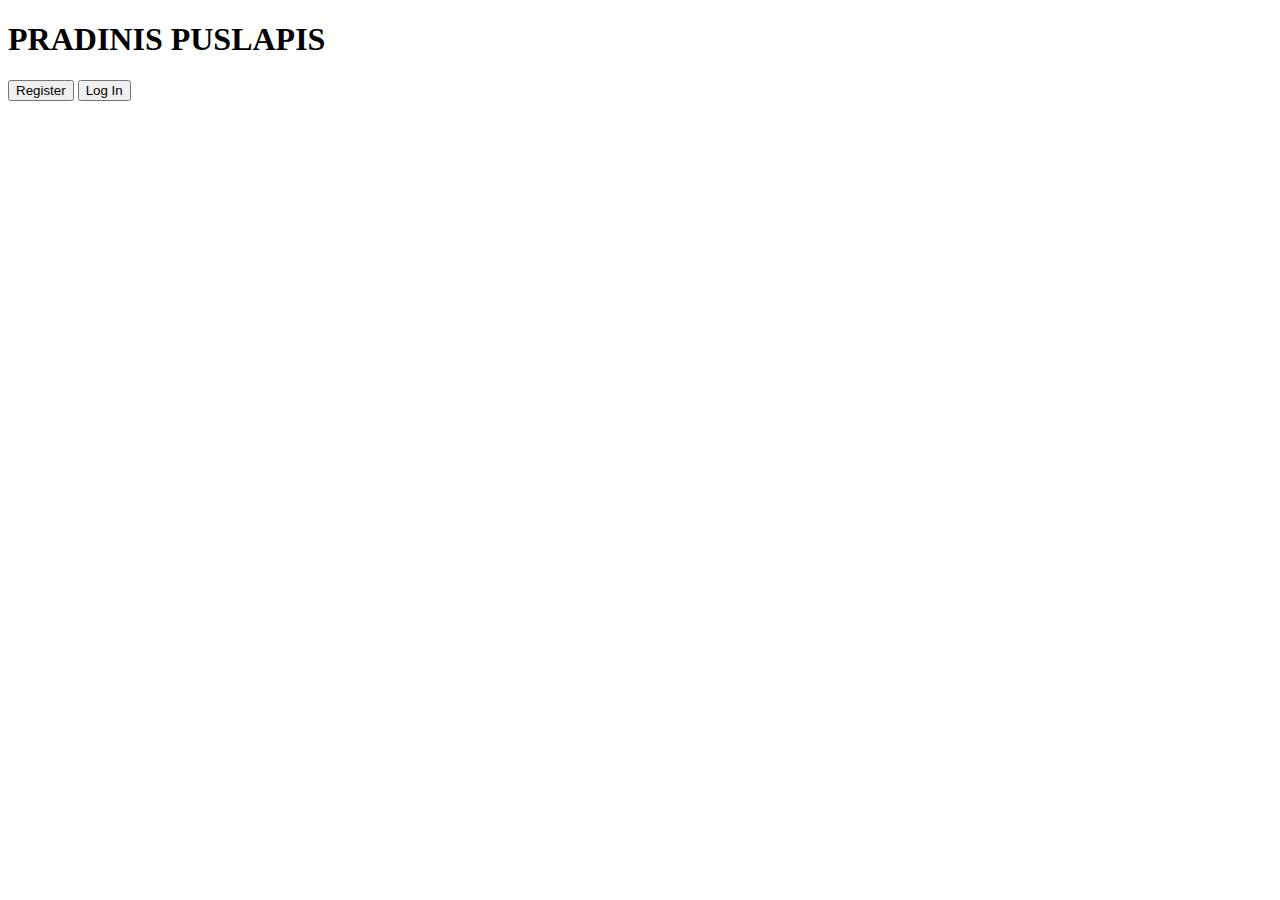
==== index.html @ 4d0a88a1 "first commit" ====
<!DOCTYPE html>
<html lang="en">
  <head>
    <meta charset="UTF-8" />
    <meta http-equiv="X-UA-Compatible" content="IE=edge" />
    <meta name="viewport" content="width=device-width, initial-scale=1.0" />
    <link rel="stylesheet" href="index.css" />
    <script src="index.js" defer></script>
    <title>Baigiamoji užduotis</title>
  </head>
  <body>
    <h1>PRADINIS PUSLAPIS</h1>
    <button id="register">Register</button>
    <button id="login">Log In</button>
  </body>
</html>
---- index.css ----
/* The Modal (background) */
.modal {
  display: none; /* Hidden by default */
  position: fixed; /* Stay in place */
  z-index: 1; /* Sit on top */
  left: 0;
  top: 0;
  width: 100%; /* Full width */
  height: 100%; /* Full height */
  overflow: auto; /* Enable scroll if needed */
  background-color: rgb(0, 0, 0); /* Fallback color */
  background-color: rgba(0, 0, 0, 0.4); /* Black w/ opacity */
}

/* Modal Content/Box */
.modal-content {
  background-color: #fefefe;
  margin: 15% auto; /* 15% from the top and centered */
  padding: 20px;
  border: 1px solid #888;
  width: 80%; /* Could be more or less, depending on screen size */
}

/* The Close Button */
.close {
  color: #aaa;
  float: right;
  font-size: 28px;
  font-weight: bold;
}

.close:hover,
.close:focus {
  color: black;
  text-decoration: none;
  cursor: pointer;
}

.error-text {
  color: red;
}
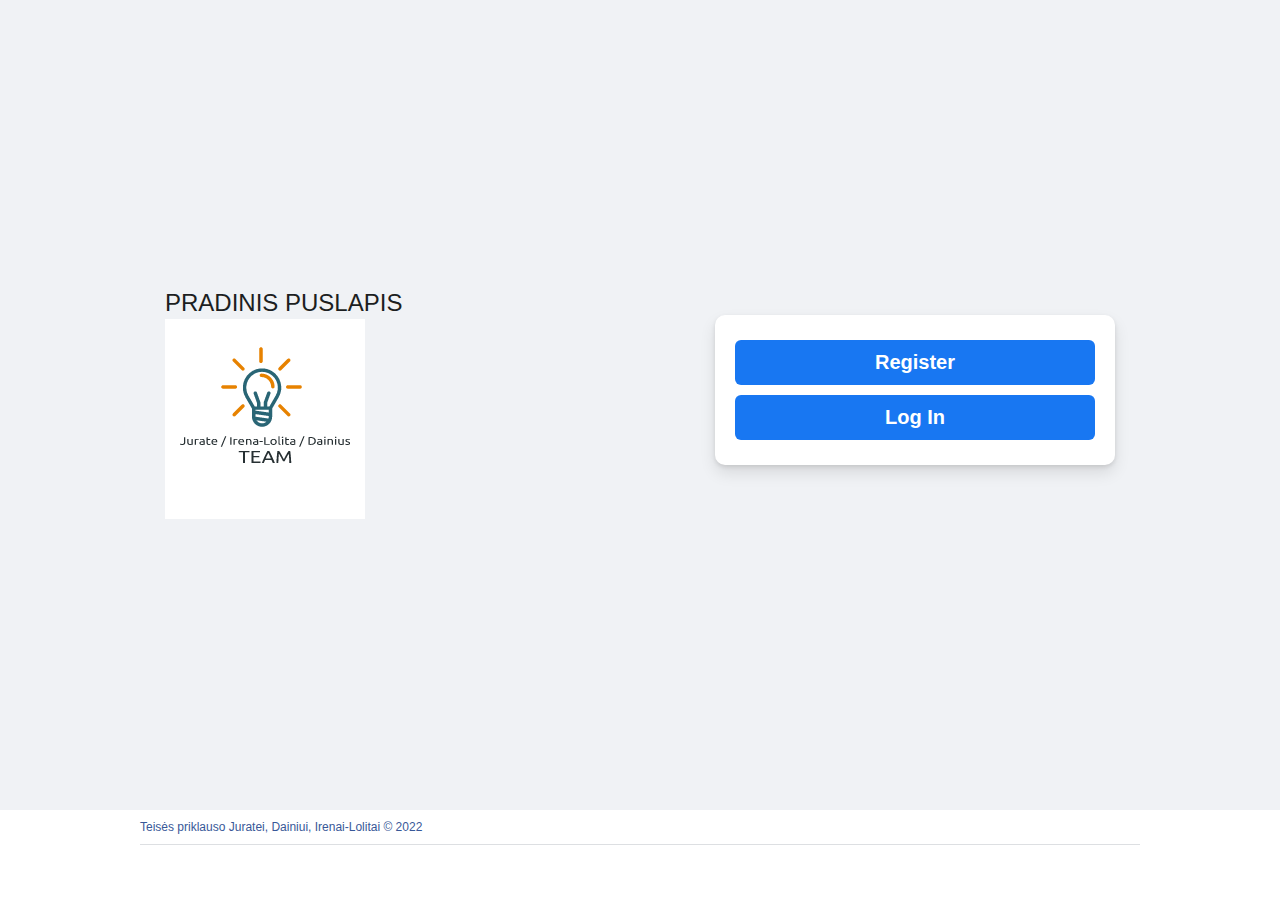
==== commit 104794b6: "Atnaujintas index css" ====
--- a/index.html
+++ b/index.html
@@ -9,8 +9,27 @@
     <title>Baigiamoji užduotis</title>
   </head>
   <body>
-    <h1>PRADINIS PUSLAPIS</h1>
-    <button id="register">Register</button>
-    <button id="login">Log In</button>
+    <main>
+      <div class="row">
+        <div class="colm-logo">
+          <h2>PRADINIS PUSLAPIS</h2>
+          <img src="..\images\logo.png" alt="Logo" />
+        </div>
+        <div class="colm-form">
+          <div class="form-container">
+            <button class="btn-login" id="register">Register</button>
+            <button class="btn-login" id="login">Log In</button>
+          </div>
+          </p>
+        </div>
+      </div>
+    </main>
+    <footer>
+      <div class="footer-contents">
+        <ol>
+          <li>Teisės priklauso Juratei, Dainiui, Irenai-Lolitai © 2022</li>
+        </ol>
+      </div>
+    </footer>
   </body>
 </html>
--- a/index.css
+++ b/index.css
@@ -1,41 +1,182 @@
-/* The Modal (background) */
-.modal {
-  display: none; /* Hidden by default */
-  position: fixed; /* Stay in place */
-  z-index: 1; /* Sit on top */
-  left: 0;
-  top: 0;
-  width: 100%; /* Full width */
-  height: 100%; /* Full height */
-  overflow: auto; /* Enable scroll if needed */
-  background-color: rgb(0, 0, 0); /* Fallback color */
-  background-color: rgba(0, 0, 0, 0.4); /* Black w/ opacity */
+* {
+  padding: 0;
+  margin: 0;
+  box-sizing: border-box;
 }
 
-/* Modal Content/Box */
-.modal-content {
-  background-color: #fefefe;
-  margin: 15% auto; /* 15% from the top and centered */
-  padding: 20px;
-  border: 1px solid #888;
-  width: 80%; /* Could be more or less, depending on screen size */
+body {
+  font-family: "Poppins", sans-serif;
+  background-color: #f0f2f5;
+  color: #1c1e21;
 }
 
-/* The Close Button */
-.close {
-  color: #aaa;
-  float: right;
-  font-size: 28px;
-  font-weight: bold;
+main {
+  height: 90vh;
+  width: 100vw;
+  position: relative;
+  margin: 0 auto;
 }
 
-.close:hover,
-.close:focus {
-  color: black;
-  text-decoration: none;
-  cursor: pointer;
+footer {
+  height: 10vh;
+  background-color: #ffffff;
 }
 
-.error-text {
-  color: red;
+.row {
+  display: flex;
+  justify-content: space-around;
+  align-items: center;
+  width: 100%;
+  max-width: 1000px;
+  position: absolute;
+  left: 50%;
+  top: 50%;
+  transform: translate(-50%, -50%);
 }
+
+.colm-logo {
+  flex: 0 0 50%;
+  text-align: left;
+}
+
+.colm-form {
+  flex: 0 0 40%;
+  text-align: center;
+}
+
+.colm-logo img {
+  max-width: 500px;
+}
+
+.colm-logo h2 {
+  font: 25px;
+  font-weight: 500;
+  padding: 10 30px;
+  line-height: 32px;
+}
+
+.colm-form .form-container {
+  background-color: #ffffff;
+  border: none;
+  border-radius: 10px;
+  box-shadow: 0 2px 4px rgba(0, 0, 0, 0.1), 0 8px 16px rgba(0, 0, 0, 0.1);
+  margin-bottom: 30px;
+  padding: 20px;
+  max-width: 400px;
+}
+
+.colm-form .form-container input,
+.colm-form .form-container .btn-login {
+  width: 100%;
+  margin: 5px 0;
+  height: 45px;
+  vertical-align: middle;
+  font-size: 16px;
+}
+
+.colm-form .form-container input {
+  border: 1px solid #dddfe2;
+  color: #1d2129;
+  padding: 0 8px;
+  outline: none;
+}
+
+.colm-form .form-container input:focus {
+  border-color: #1877f2;
+  box-shadow: 0 0 0 2px #e7f3ff;
+}
+
+.colm-form .form-container .btn-login {
+  background-color: #1877f2;
+  border: none;
+  border-radius: 6px;
+  font-size: 20px;
+  padding: 0 16px;
+  color: #ffffff;
+  font-weight: 700;
+}
+
+.colm-form .form-container a {
+  display: block;
+  color: #1877f2;
+  font-size: 14px;
+  text-decoration: none;
+  padding: 10px 0 20px;
+  border-bottom: 1px solid #dadde1;
+}
+
+.colm-form .form-container a:hover {
+  text-decoration: underline;
+}
+
+.colm-form .form-container .btn-new {
+  background-color: #42b72a;
+  border: none;
+  border-radius: 6px;
+  font-size: 17px;
+  line-height: 48px;
+  padding: 0 16px;
+  color: #ffffff;
+  font-weight: 700;
+  margin-top: 20px;
+}
+
+.colm-form p {
+  font-size: 14px;
+}
+
+.colm-form p a {
+  text-decoration: none;
+  color: #1c1e21;
+  font-weight: 600;
+}
+
+.colm-form p a:hover {
+  text-decoration: underline;
+}
+
+.footer-contents {
+  position: relative;
+  max-width: 1000px;
+  margin: 0 auto;
+}
+
+footer ol {
+  display: flex;
+  flex-wrap: wrap;
+  list-style-type: none;
+  padding: 10px 0;
+}
+
+footer ol:first-child {
+  border-bottom: 1px solid #dddfe2;
+}
+
+footer ol:first-child li:last-child button {
+  background-color: #f5f6f7;
+  border: 1px solid #ccd0d5;
+  outline: none;
+  color: #4b4f56;
+  padding: 0 8px;
+  font-weight: 700;
+  font-size: 16px;
+}
+
+footer ol li {
+  padding-right: 15px;
+  font-size: 12px;
+  color: #385898;
+}
+
+footer ol li a {
+  text-decoration: none;
+  color: #385898;
+}
+
+footer ol li a:hover {
+  text-decoration: underline;
+}
+
+footer small {
+  font-size: 11px;
+}
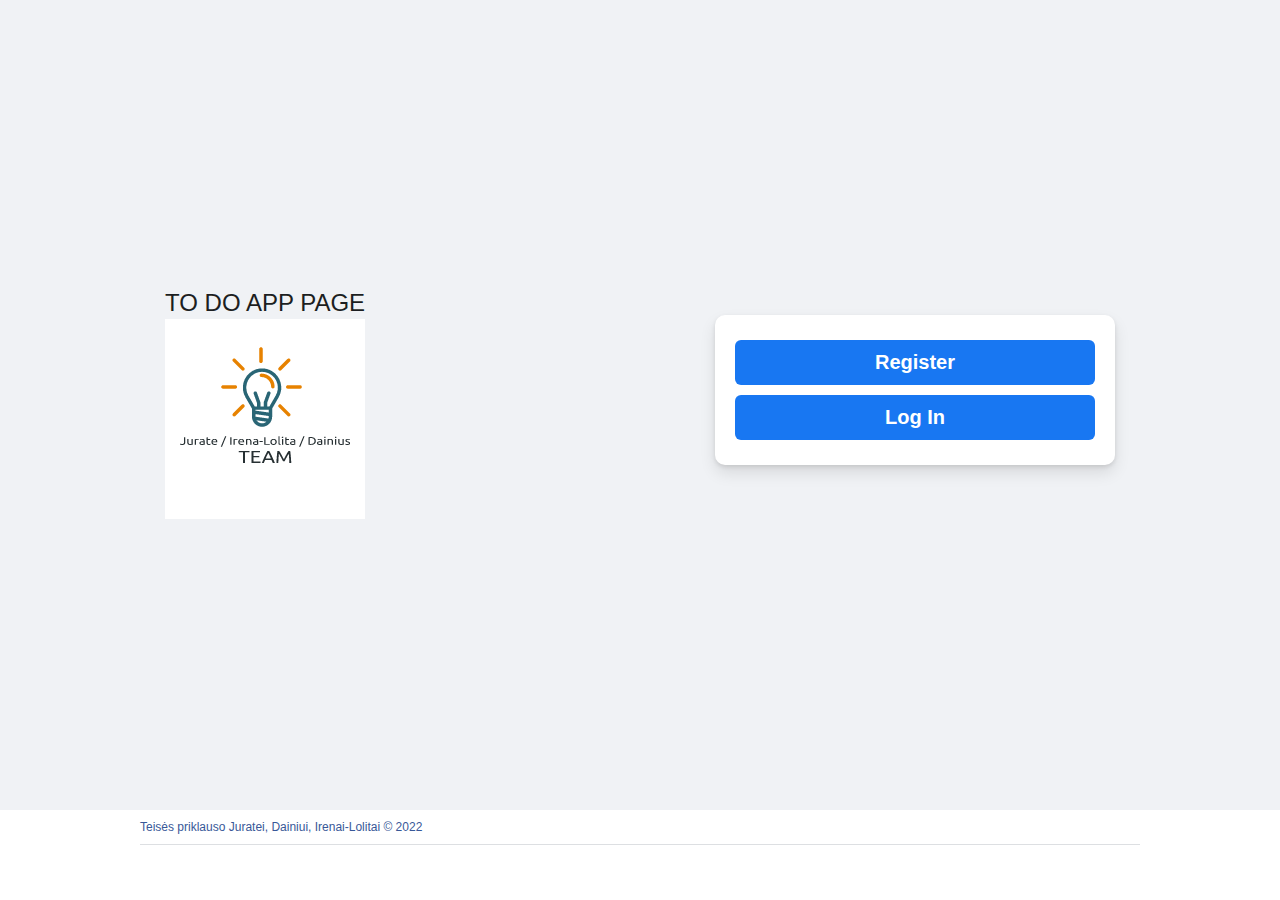
==== commit 15b40221: "Project last edit2" ====
--- a/index.html
+++ b/index.html
@@ -12,7 +12,7 @@
     <main>
       <div class="row">
         <div class="colm-logo">
-          <h2>PRADINIS PUSLAPIS</h2>
+          <h2>TO DO APP PAGE</h2>
           <img src="..\images\logo.png" alt="Logo" />
         </div>
         <div class="colm-form">
@@ -31,5 +31,6 @@
         </ol>
       </div>
     </footer>
+  </main>
   </body>
 </html>
--- a/index.css
+++ b/index.css
@@ -180,3 +180,45 @@
 footer small {
   font-size: 11px;
 }
+
+/* The Modal (background) */
+.modal {
+  display: none; /* Hidden by default */
+  position: fixed; /* Stay in place */
+  z-index: 1; /* Sit on top */
+  left: 0;
+  top: 0;
+  width: 100%; /* Full width */
+  height: 100%; /* Full height */
+  overflow: auto; /* Enable scroll if needed */
+  background-color: rgb(0, 0, 0); /* Fallback color */
+  background-color: rgba(0, 0, 0, 0.4); /* Black w/ opacity */
+}
+
+/* Modal Content/Box */
+.modal-content {
+  background-color: #fefefe;
+  margin: 15% auto; /* 15% from the top and centered */
+  padding: 20px;
+  border: 1px solid #888;
+  width: 80%; /* Could be more or less, depending on screen size */
+}
+
+/* The Close Button */
+.close {
+  color: #aaa;
+  float: right;
+  font-size: 28px;
+  font-weight: bold;
+}
+
+.close:hover,
+.close:focus {
+  color: black;
+  text-decoration: none;
+  cursor: pointer;
+}
+
+.error-text {
+  color: red;
+}
